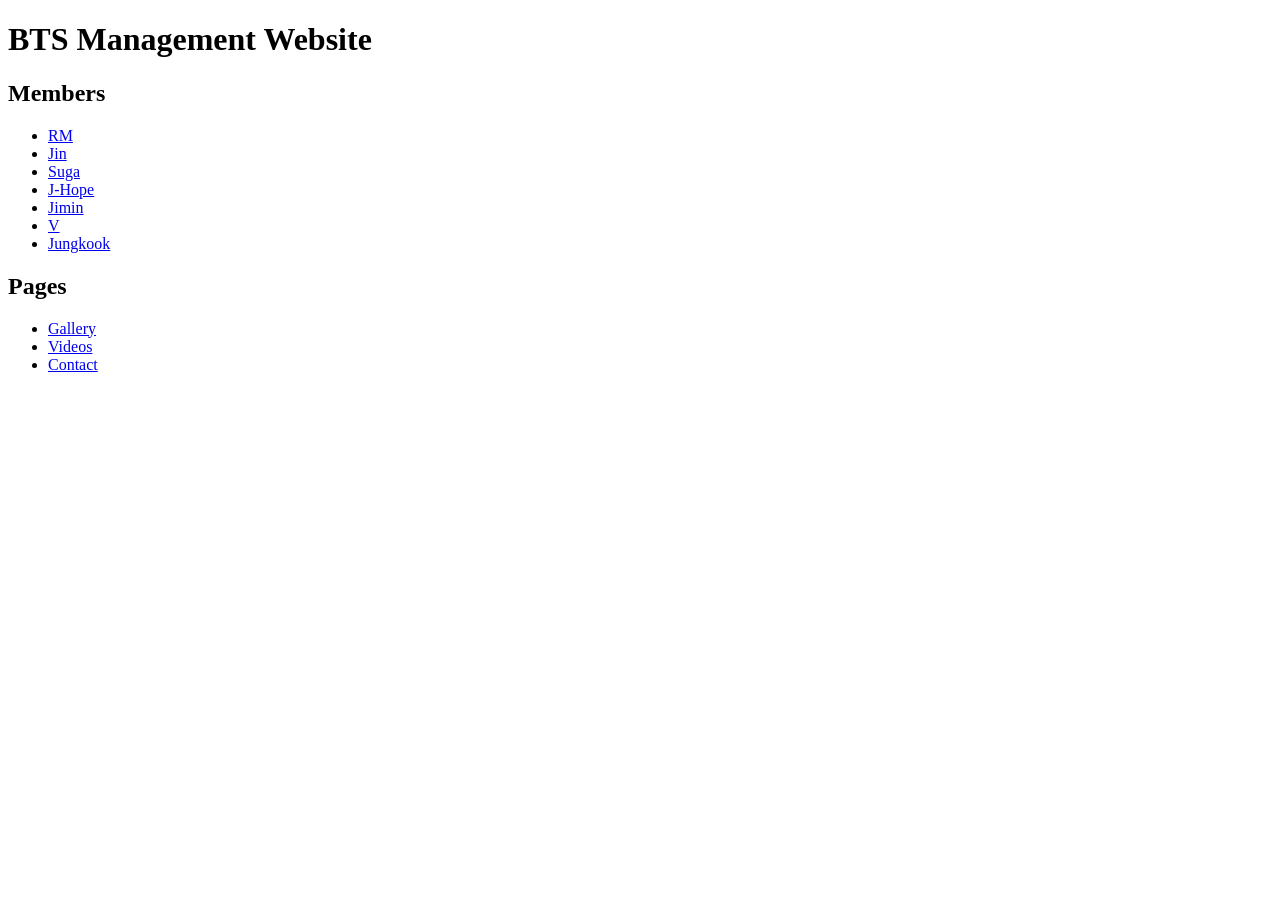
==== index.html @ c94fa453 "Create index.html" ====
<!DOCTYPE html>
<html>
<head>
  <title>BTS Management</title>
  <link rel="stylesheet" href="style.css">
</head>

<body>

<h1>BTS Management Website</h1>

<h2>Members</h2>
<ul>
  <li><a href="members/rm.html">RM</a></li>
  <li><a href="members/jin.html">Jin</a></li>
  <li><a href="members/suga.html">Suga</a></li>
  <li><a href="members/jhope.html">J-Hope</a></li>
  <li><a href="members/jimin.html">Jimin</a></li>
  <li><a href="members/v.html">V</a></li>
  <li><a href="members/jungkook.html">Jungkook</a></li>
</ul>

<h2>Pages</h2>
<ul>
  <li><a href="gallery.html">Gallery</a></li>
  <li><a href="videos.html">Videos</a></li>
  <li><a href="contact.html">Contact</a></li>
</ul>

</body>
</html>
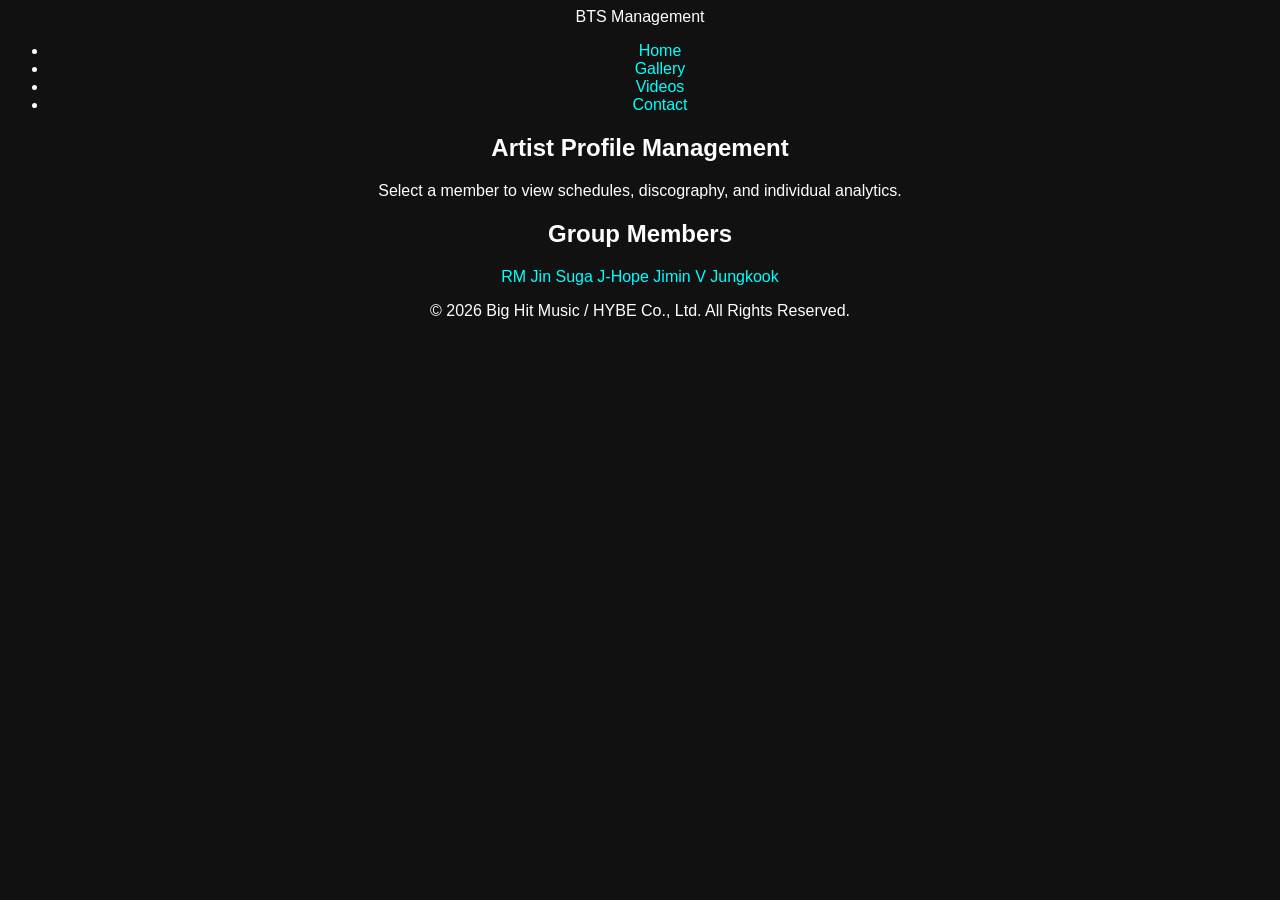
==== commit 06812655: "Update index.html" ====
--- a/index.html
+++ b/index.html
@@ -1,31 +1,49 @@
 <!DOCTYPE html>
-<html>
+<html lang="en">
 <head>
-  <title>BTS Management</title>
-  <link rel="stylesheet" href="style.css">
+    <meta charset="UTF-8">
+    <meta name="viewport" content="width=device-width, initial-scale=1.0">
+    <title>BTS Official Management Portal</title>
+    <link rel="stylesheet" href="style.css">
+    <link href="https://fonts.googleapis.com/css2?family=Inter:wght@300;400;600&display=swap" rel="stylesheet">
 </head>
-
 <body>
 
-<h1>BTS Management Website</h1>
+    <header>
+        <nav class="navbar">
+            <div class="logo">BTS <span>Management</span></div>
+            <ul class="nav-links">
+                <li><a href="index.html">Home</a></li>
+                <li><a href="gallery.html">Gallery</a></li>
+                <li><a href="videos.html">Videos</a></li>
+                <li><a href="contact.html">Contact</a></li>
+            </ul>
+        </nav>
+    </header>
 
-<h2>Members</h2>
-<ul>
-  <li><a href="members/rm.html">RM</a></li>
-  <li><a href="members/jin.html">Jin</a></li>
-  <li><a href="members/suga.html">Suga</a></li>
-  <li><a href="members/jhope.html">J-Hope</a></li>
-  <li><a href="members/jimin.html">Jimin</a></li>
-  <li><a href="members/v.html">V</a></li>
-  <li><a href="members/jungkook.html">Jungkook</a></li>
-</ul>
+    <main>
+        <section class="hero">
+            <h1>Artist Profile Management</h1>
+            <p>Select a member to view schedules, discography, and individual analytics.</p>
+        </section>
 
-<h2>Pages</h2>
-<ul>
-  <li><a href="gallery.html">Gallery</a></li>
-  <li><a href="videos.html">Videos</a></li>
-  <li><a href="contact.html">Contact</a></li>
-</ul>
+        <section class="members-grid">
+            <h2>Group Members</h2>
+            <div class="grid-container">
+                <a href="members/rm.html" class="member-card">RM</a>
+                <a href="members/jin.html" class="member-card">Jin</a>
+                <a href="members/suga.html" class="member-card">Suga</a>
+                <a href="members/jhope.html" class="member-card">J-Hope</a>
+                <a href="members/jimin.html" class="member-card">Jimin</a>
+                <a href="members/v.html" class="member-card">V</a>
+                <a href="members/jungkook.html" class="member-card">Jungkook</a>
+            </div>
+        </section>
+    </main>
+
+    <footer>
+        <p>&copy; 2026 Big Hit Music / HYBE Co., Ltd. All Rights Reserved.</p>
+    </footer>
 
 </body>
-</html>+</html>
--- a/style.css
+++ b/style.css
@@ -0,0 +1,20 @@
+body {
+  background: #111;
+  color: white;
+  font-family: Arial;
+  text-align: center;
+}
+
+a {
+  color: #00ffff;
+  text-decoration: none;
+}
+
+img {
+  margin: 10px;
+  border-radius: 10px;
+}
+
+video {
+  margin: 10px;
+}
